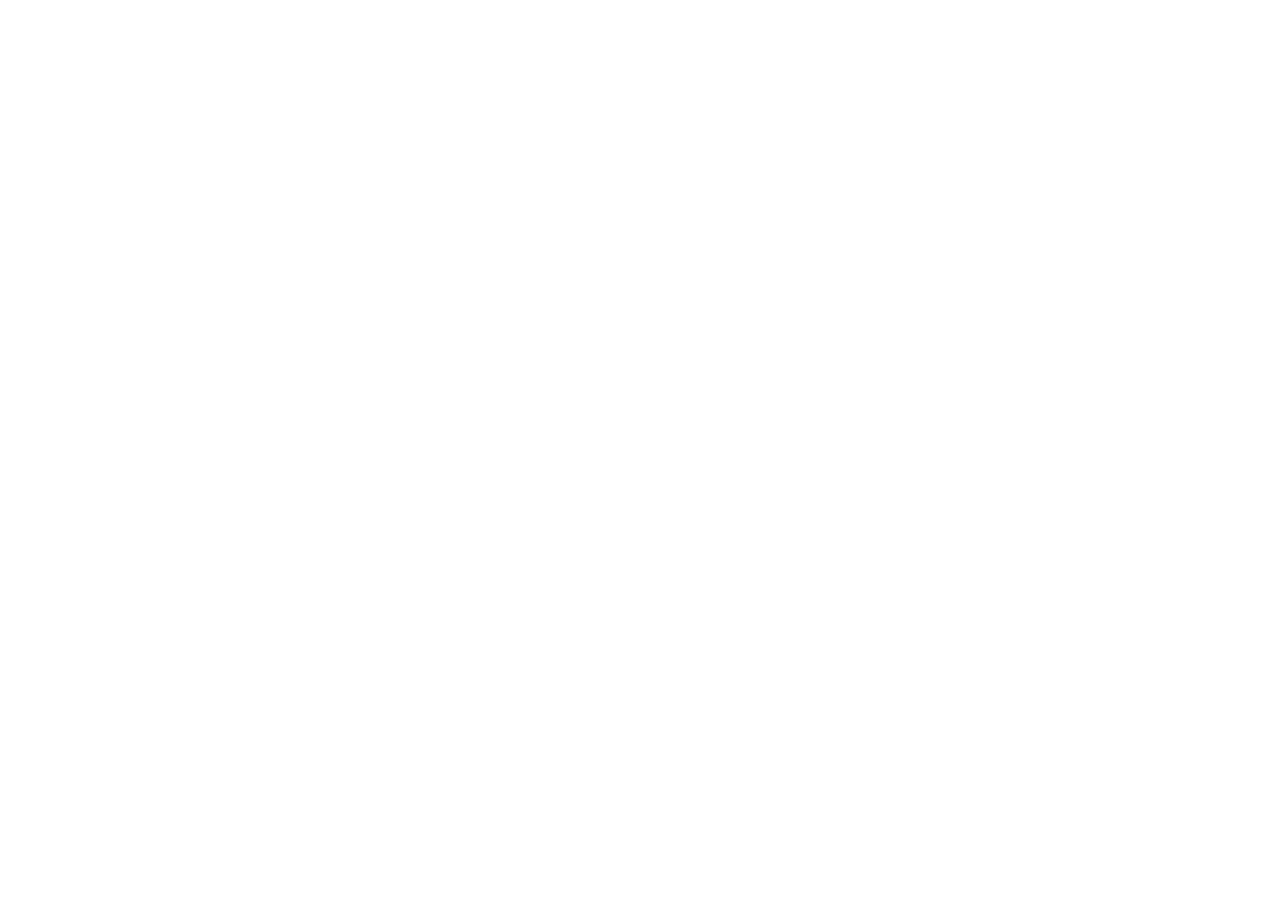
==== session.html @ c26ee6bb "feat: casi terminado inicio de sesion del usuario" ====
<!DOCTYPE html>
<html lang="en">
<head>
    <meta charset="UTF-8">
    <meta name="viewport" content="width=device-width, initial-scale=1.0">
    <title>Dashboard</title>
    <script defer type="module" src="script.js"></script>
    <link rel="stylesheet" href="style.css">
</head>
<body>
    <aside class="flex_col card"></aside>
    <header>
        <h1>SESION</h1>
    </header>
    <main>

    </main>
    <aside class="flex_col card"></aside>
</body>
</html>
---- style.css ----
:root {
    --font-color-sub: #666;
    --bg-color: #f9fafb;
    --main-color: #323232;
    --main-lightcolor: #454545;
    --main-hardcolor: #212121;
    --main-focus: #3b82f6;
    --highligt: #8b5df6;
    --highligt-transparent: #8b5df685;
}

* {
    font-family: system-ui, -apple-system, BlinkMacSystemFont, "Segoe UI",
        Roboto, Oxygen, Ubuntu, Cantarell, "Open Sans", "Helvetica Neue",
        sans-serif;
    box-sizing: border-box;
    transition: all 0.2s cubic-bezier(0.22, 0.61, 0.36, 1);
}

body,
html {
    overflow-x: hidden;
    background-color: var(--bg-color);
    background-image: linear-gradient(#e5e7eb 1px, #0000 0),
        linear-gradient(90deg, #e5e7eb 1px, #0000 0);
    background-size: 100px 100px;
}

body {
    margin: 0;
    height: 100vh;
    width: 100vw;
}

a {
    color: unset;
    text-decoration: none;
}

.flex {
    display: flex;
}

.flex_col {
    display: flex;
    flex-flow: column;
}

.grid {
    display: grid;
    grid-template-columns: repeat(auto-fill, minmax(200px, 1fr));
}

.grid_text_center {
    justify-content: center;
    place-items: center;
}

.wrap {
    flex-wrap: wrap;
}

.text_center {
    text-align: center;
}

.all_c {
    justify-content: center;
    justify-self: center;
    justify-items: center;
    align-content: center;
    align-self: center;
    align-items: center;
}

.j_sb {
    justify-content: space-between;
    align-content: space-between;
}

.j_se {
    justify-content: space-evenly;
    align-content: space-evenly;
}

.j_sa {
    justify-content: space-around;
    align-content: space-around;
}

.j_c {
    justify-content: center;
    align-content: center;
}

.relative {
    position: relative;
}

.absolute {
    position: absolute;
}

.fixed {
    position: fixed;
}

.centrar_absolutoX {
    left: 50%;
    transform: translateX(-50%);
}

.centrar_absolutoY {
    top: 50%;
    transform: translateY(-50%);
}

.unselected,
.unselected * {
    user-select: none;
    -moz-user-select: none;
    -webkit-user-select: none;
    -webkit-user-drag: none;
}

.no_display {
    display: none;
}

.hidden {
    visibility: hidden;
}

button,
.button {
    cursor: pointer;
    display: flex;
    justify-content: center;
    align-items: center;
    font-family: inherit;
    color: var(--bg-color);
    background-color: var(--main-color);
    border: none;
    width: 100%;
    padding: 12px 16px;
    font-size: inherit;
    gap: 8px;
    margin: 12px 0;
    cursor: pointer;
    border-radius: 10px;
    box-shadow: 0px 4px 0 var(--main-hardcolor);
    transition: none;
}

button:active,
.button:active {
    transform: translateY(3px);
    box-shadow: none;
    /* scale: 0.95; */
    background-color: var(--main-hardcolor);
}

header {
    gap: 1rem;
    padding: 1rem;
}

header img {
    width: 100px;
}

.logo h1 {
    z-index: 1;
    margin: 0;
}

main {
    flex-grow: 1;
}

#login {
    gap: 1rem;
}

#login input {
    background-image: url(https://www.svgrepo.com/show/532363/user-alt-1.svg);
    background-repeat: no-repeat;
    background-position: 10px;
    background-size: 1rem;
    padding: 0.5rem;
    padding-left: 2.3rem;
    font-size: 1rem;
    border-radius: 2px;
    border: var(--main-color) 0.1px solid;
    transition: none;
}

input:focus {
    border-color: var(--highligt) !important;
    outline: var(--highligt-transparent) solid 3px;
}

.card {
    overflow: hidden;
    background: var(--bg-color);
    border: 2px solid var(--main-color);
    box-shadow: 4px 4px var(--main-color);
    border-radius: 5px;
    display: flex;
    flex-direction: column;
    justify-content: flex-start;
    padding: 20px;
    gap: 10px;
    font-family: system-ui, -apple-system, BlinkMacSystemFont, "Segoe UI",
        Roboto, Oxygen, Ubuntu, Cantarell, "Open Sans", "Helvetica Neue",
        sans-serif;
}

.load_bar_animation {
    z-index: 0;
    background-color: #3b82f6;
    top: 0;
    bottom: 0;
    left: 0;
    right: 100%;
}

.logo:hover .load_bar_animation {
    right: 0%;
}
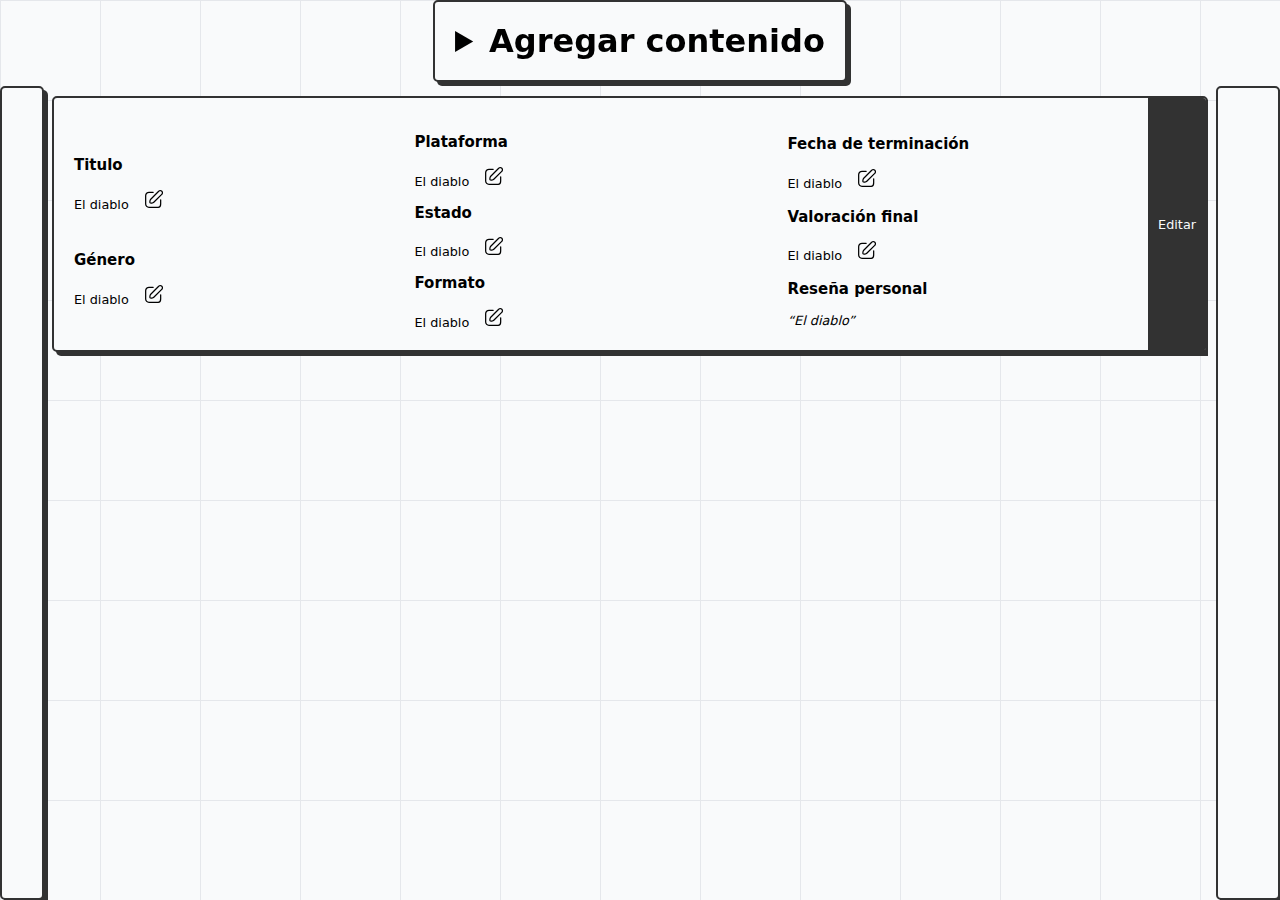
==== commit 0b0e0dba: "feat: un pequeño progreso con base del commit anterior" ====
--- a/session.html
+++ b/session.html
@@ -1,20 +1,207 @@
 <!DOCTYPE html>
 <html lang="en">
-<head>
-    <meta charset="UTF-8">
-    <meta name="viewport" content="width=device-width, initial-scale=1.0">
-    <title>Dashboard</title>
-    <script defer type="module" src="script.js"></script>
-    <link rel="stylesheet" href="style.css">
-</head>
-<body>
-    <aside class="flex_col card"></aside>
-    <header>
-        <h1>SESION</h1>
-    </header>
-    <main>
-
-    </main>
-    <aside class="flex_col card"></aside>
-</body>
-</html>+    <head>
+        <meta charset="UTF-8" />
+        <meta name="viewport" content="width=device-width, initial-scale=1.0" />
+        <title>Dashboard</title>
+        <script defer type="module" src="script.js"></script>
+        <link
+            rel="shortcut icon"
+            href="/assets/progress eye.png"
+            type="image/x-icon"
+        />
+        <link rel="stylesheet" href="style.css" />
+    </head>
+    <body class="flex_col relative">
+        <details class="card flex all_c fixed relative">
+            <summary class="pointer">
+                <h1 class="unselected">Agregar contenido</h1>
+            </summary>
+            <div id="search_bar" class="flex_col j_se relative">
+                <button id="contenido_personalizado" class="no_display">
+                    <strong>+</strong>Añadir Contenido Personalizado
+                </button>
+                <input
+                    type="text"
+                    id="search"
+                    name="search"
+                    placeholder="Películas, Series o Libros"
+                />
+                <ul id="dropdown" class="absolute"></ul>
+            </div>
+        </details>
+        <div id="pantalla_agregar" class="absolute flex_col all_c no_display">
+            <div class="card">
+                <div class="pantalla_agregar-header flex">
+                    <h2 class="unselected">
+                        <strong>+</strong> Agregar a tus progresos
+                    </h2>
+                    <div class="button_exit relative flex pointer">
+                        <div
+                            style="background-color: black"
+                            class="load_bar_animation absolute"
+                        ></div>
+                        <button class="exit relative all_c">x</button>
+                    </div>
+                </div>
+                <form id="pantalla_agregar-body" method="post" class="grid">
+                    <div class="grid_field flex_col">
+                        <h3>Nombre del Recurso</h3>
+                        <input
+                            name="titulo"
+                            required
+                            type="text"
+                            placeholder="Ex. Spider-Man 2"
+                        />
+                    </div>
+                    <div class="grid_field flex_col">
+                        <h3>Género</h3>
+                        <select name="genero">
+                            <option value="" selected>
+                                Seleccionar Género...
+                            </option>
+                            <option value="Otro" selected>Otro</option>
+                        </select>
+                    </div>
+                    <div class="grid_field flex_col">
+                        <h3>Plataforma</h3>
+                        <input
+                            required
+                            value=""
+                            list="plataformas"
+                            id="plataforma"
+                            name="plataforma"
+                            form="pantalla_agregar-body"
+                            placeholder="Ex. Netflix, Pluto TV, Hulu..."
+                        />
+                        <datalist id="plataformas">
+                            <option value="Otra">Otra</option>
+                            <option value="De la Web">De la Web</option>
+                            <option value="Archivo Multimedia">
+                                Archivo Multimedia (MP4, MOV, AVI...)
+                            </option>
+                        </datalist>
+                    </div>
+                    <div class="grid_field flex_col">
+                        <h3>Estado</h3>
+                        <select name="estado" form="pantalla_agregar-body">
+                            <option value="Pendiente">Pendiente</option>
+                            <option value="En Curso" selected>En Curso</option>
+                            <option value="Finalizado">Finalizado</option>
+                        </select>
+                    </div>
+                    <div class="grid_field flex_col">
+                        <h3>Formato</h3>
+                        <select name="formato" form="pantalla_agregar-body">
+                            <option value="" selected>
+                                Seleccionar Formato...
+                            </option>
+                            <option value="Libros">Libro</option>
+                            <option value="Series" selected>Serie</option>
+                            <option value="Películas">Película</option>
+                        </select>
+                    </div>
+                    <div class="grid_field flex_col">
+                        <h3>Fecha de Terminación</h3>
+                        <input type="date" name="fecha" />
+                    </div>
+                    <div class="grid_field flex_col">
+                        <h3>Valoración Final</h3>
+                        <select name="valoracion" form="pantalla_agregar-body">
+                            <option value="1" selected>&starf;</option>
+                            <option value="2" selected>&starf; &starf;</option>
+                            <option value="3" selected>
+                                &starf; &starf; &starf;
+                            </option>
+                            <option value="4" selected>
+                                &starf; &starf; &starf; &starf;
+                            </option>
+                            <option value="5" selected>
+                                &starf; &starf; &starf; &starf; &starf;
+                            </option>
+                        </select>
+                    </div>
+                    <div class="grid_field flex_col">
+                        <h3>Reseña Personal</h3>
+                        <textarea
+                            name="reseña"
+                            placeholder="Tu opinión personal sobre este contenido"
+                        ></textarea>
+                    </div>
+                    <input type="hidden" name="imagen" />
+                </form>
+                <div class="pantalla_agregar-footer">
+                    <button type="submit" form="pantalla_agregar-body">
+                        Añadir
+                    </button>
+                </div>
+            </div>
+        </div>
+        <main class="flex relative">
+            <aside id="filters" class="flex_col card"></aside>
+            <article>
+                <form class="flex wrap card j_sb">
+                    <svg-section class="flex all_c relative">
+                        <div class="load_bar_animation absolute"></div>
+                        <img class="relative"
+                            src="https://image.tmdb.org/t/p/w500//A7YDBDf9z1jvORT3omeD01Ez47S.jpg"
+                            alt=""
+                            srcset=""
+                        />
+                    </svg-section>
+                    <div class="proces_1 flex_col j_se">
+                        <div class="proces_hijo">
+                            <h3>Titulo</h3>
+                            <p convertir="input">El diablo</p>
+                        </div>
+                        <div class="proces_hijo">
+                            <h3>Género</h3>
+                            <p convertir="">El diablo</p>
+                        </div>
+                    </div>
+                    <div class="proces_2 flex_col j_se">
+                        <div class="proces_hijo">
+                            <h3>Plataforma</h3>
+                            <p convertir="input">El diablo</p>
+                        </div>
+                        <div class="proces_hijo">
+                            <h3>Estado</h3>
+                            <p convertir="estado">El diablo</p>
+                        </div>
+                        <div class="proces_hijo">
+                            <h3>Formato</h3>
+                            <p convertir="">El diablo</p>
+                        </div>
+                    </div>
+                    <div class="proces_3 flex_col j_se">
+                        <div class="proces_hijo">
+                            <h3>Fecha de terminación</h3>
+                            <p convertir="">El diablo</p>
+                        </div>
+                        <div class="proces_hijo">
+                            <h3>Valoración final</h3>
+                            <p convertir="">El diablo</p>
+                        </div>
+                        <div class="proces_hijo">
+                            <h3>Reseña personal</h3>
+                            <q convertir="">El diablo</q>
+                        </div>
+                    </div>
+                    <button>Editar</button>
+                </form>
+            </article>
+            <aside id="sections" class="flex_col card j_se">
+                <svg-section svg="deck" class="flex all_c relative">
+                </svg-section>
+                <svg-section svg="Libros" class="flex all_c relative">
+                </svg-section>
+                <svg-section svg="Películas" class="flex all_c relative">
+                </svg-section>
+                <svg-section svg="Series" class="flex all_c relative">
+                </svg-section>
+                <svg-section svg="logout" class="flex all_c relative">
+                </svg-section>
+            </aside>
+        </main>
+    </body>
+</html>
--- a/style.css
+++ b/style.css
@@ -19,6 +19,7 @@
 
 body,
 html {
+    height: 100vh;
     overflow-x: hidden;
     background-color: var(--bg-color);
     background-image: linear-gradient(#e5e7eb 1px, #0000 0),
@@ -48,7 +49,7 @@
 
 .grid {
     display: grid;
-    grid-template-columns: repeat(auto-fill, minmax(200px, 1fr));
+    grid-template-columns: repeat(2, 1fr);
 }
 
 .grid_text_center {
@@ -129,6 +130,10 @@
 
 .hidden {
     visibility: hidden;
+}
+
+.pointer {
+    cursor: pointer;
 }
 
 button,
@@ -163,6 +168,7 @@
 header {
     gap: 1rem;
     padding: 1rem;
+    flex-grow: 0.3;
 }
 
 header img {
@@ -175,7 +181,9 @@
 }
 
 main {
+    height: 100vh;
     flex-grow: 1;
+    gap: 8px;
 }
 
 #login {
@@ -184,11 +192,15 @@
 
 #login input {
     background-image: url(https://www.svgrepo.com/show/532363/user-alt-1.svg);
+}
+
+#login input,
+#search {
     background-repeat: no-repeat;
     background-position: 10px;
-    background-size: 1rem;
+    background-size: 1.5rem;
     padding: 0.5rem;
-    padding-left: 2.3rem;
+    padding-left: 2.5rem;
     font-size: 1rem;
     border-radius: 2px;
     border: var(--main-color) 0.1px solid;
@@ -201,16 +213,12 @@
 }
 
 .card {
-    overflow: hidden;
+    max-height: 100%;
     background: var(--bg-color);
     border: 2px solid var(--main-color);
     box-shadow: 4px 4px var(--main-color);
     border-radius: 5px;
-    display: flex;
-    flex-direction: column;
-    justify-content: flex-start;
     padding: 20px;
-    gap: 10px;
     font-family: system-ui, -apple-system, BlinkMacSystemFont, "Segoe UI",
         Roboto, Oxygen, Ubuntu, Cantarell, "Open Sans", "Helvetica Neue",
         sans-serif;
@@ -225,6 +233,329 @@
     right: 100%;
 }
 
-.logo:hover .load_bar_animation {
+details {
+    padding: 0 !important;
+    z-index: 1;
+}
+
+summary {
+    padding: 20px;
+}
+
+summary h1 {
+    display: inline;
+}
+
+summary::marker {
+    font-size: 2rem;
+    font-weight: 1000;
+}
+
+#search_bar {
+    padding: 0 20px 12px 20px;
+}
+
+#search {
+    background-image: url("assets/search.svg");
+    margin-block: 1rem 0;
+}
+
+#dropdown {
+    background-color: white;
+    top: 104.8px;
+    left: 0;
+    right: 0;
+    margin: 20px;
+    padding: 0;
+    max-height: 700px;
+    overflow-x: hidden;
+    overflow-y: auto;
+}
+
+h5 {
+    background-color: var(--main-lightcolor);
+    color: white;
+    padding: 5px;
+    margin: 0;
+    text-align: center;
+}
+
+li {
+    padding: 5px;
+    border-bottom: lightgray 0.5px solid;
+}
+
+li:hover,
+li:active {
+    background-color: var(--bg-color);
+}
+
+li div {
+    flex-grow: 1;
+    padding: 8px;
+}
+
+li img {
+    width: 70px;
+}
+
+h6,
+li q {
+    font-size: unset;
+    text-align: center;
+    align-content: center;
+    margin: 0;
+}
+
+li q {
+    color: var(--font-color-sub);
+    font-size: 0.9rem;
+}
+
+q {
+    font-style: italic;
+}
+
+li::marker {
+    content: "";
+}
+
+#pantalla_agregar {
+    padding: 2rem 4rem;
+    z-index: 100;
+    top: 0;
+    left: 0;
+    right: 0;
+    bottom: 0;
+    backdrop-filter: blur(2px);
+    background-image: radial-gradient(
+        rgba(255, 255, 255, 0.36),
+        rgba(0, 0, 0, 0.32)
+    );
+}
+
+#pantalla_agregar .card {
+    padding: 0;
+}
+
+.pantalla_agregar-header {
+    gap: 10px;
+    text-align: center;
+}
+
+.pantalla_agregar-header h2 {
+    flex-grow: 2;
+    margin: 0;
+    align-self: center;
+}
+
+#pantalla_agregar-body {
+    overflow-x: hidden;
+    overflow-y: auto;
+}
+
+#pantalla_agregar-body input, #pantalla_agregar-body select {
+    font-size: 1rem;
+}
+
+select[name="reseña"],
+select[name="reseña"] *,
+select[name="reseña"] *:hover {
+    color: gold;
+}
+
+textarea {
+    resize: none;
+}
+
+.pantalla_agregar-header > *,
+#pantalla_agregar-body,
+.pantalla_agregar-footer {
+    padding: 20px;
+    gap: 1rem;
+}
+
+.button_exit {
+    background-color: red;
+    flex-grow: 1;
+}
+
+.exit {
+    background-color: transparent;
+    z-index: 5;
+    border-radius: 0;
+    font-size: 1.5rem;
+    margin: 0;
+    padding: 0;
+    text-align: center;
+    display: flex;
+    justify-content: center;
+    font-weight: 700;
+    user-select: none;
+    box-shadow: none;
+}
+
+main {
+    padding-top: 85.6px;
+}
+
+.button_exit:hover .load_bar_animation,
+.button_exit:active .load_bar_animation,
+.logo:hover .load_bar_animation,
+.logo:active .load_bar_animation,
+svg-section:hover .load_bar_animation,
+svg-section:active .load_bar_animation {
     right: 0%;
 }
+
+article {
+    flex-grow: 1;
+    overflow-x: hidden;
+    overflow-y: auto;
+    font-size: 0.8rem;
+}
+
+form img {
+    max-height: 263px;
+    z-index: 1;
+}
+
+img, svg {
+    position: relative;
+}
+
+article form {
+    overflow-y: hidden;
+    overflow-x: auto;
+    padding: 0;
+    padding: 0 !important;
+    margin-top: 10px;
+}
+
+article form > *{
+    padding: 20px;
+    flex-grow: 1 ;
+    flex-basis: min-content;
+}
+
+article form > :first-child,
+article form > :last-child{
+    padding: 0;
+    margin: 0;
+    border-radius: 0;
+    flex-grow: 0 !important;
+}
+
+form:hover .load_bar_animation.absolute {
+	right: 0%;
+}
+
+article p {
+    cursor: text;
+}
+
+article p:hover {
+    color: gray;
+    text-shadow: 2px 2px 2px var(--highligt), 0 0 1em var(--main-focus), 0 0 0.2em var(--main-focus);
+}
+
+article p::after {
+    content: url("assets/edit.svg");
+    margin: 15px;
+    cursor: pointer;
+}
+
+article p,article input, article select {
+    display: inline;
+}
+
+article form button{
+    padding: 10px !important;
+}
+
+svg-section:hover svg,
+svg-section:active svg {
+    transform: scale(1.15);
+}
+
+aside > * {
+    cursor: pointer;
+}
+
+#sections {
+    gap: 0;
+    padding: 0;
+}
+
+#sections > * {
+    padding: 10px;
+    width: 60px;
+    flex-grow: 4;
+}
+
+#sections > :last-child {
+    flex-grow: 1;
+}
+
+@media (max-width: 500px) {
+    * {
+        font-size: 0.9rem;
+    }
+
+    h1 {
+        font-size: 1.5rem;
+    }
+
+    .grid {
+        grid-template-columns: 1fr;
+    }
+
+    .load_bar_animation {
+        right: 0;
+        opacity: 0;
+    }
+
+    div:active .load_bar_animation,
+    svg-section:active .load_bar_animation {
+        opacity: 1;
+    }
+
+    #dropdown {
+        max-height: 600px;
+    }
+
+    main {
+        flex-direction: column;
+        padding-top: 95px;
+    }
+
+    article {
+        order: 1;
+    }
+
+    article form > *{
+        flex-direction: column !important;
+        padding: 10px;
+    }
+
+    form img {
+        max-width: 150px;
+    }
+
+    #filters {
+        order: 2;
+    }
+
+    #sections {
+        order: 3;
+        flex-direction: row;
+    }
+
+    #sections > * {
+        flex-grow: 1 !important;
+    }
+
+    svg {
+        width: 50px;
+    }
+}
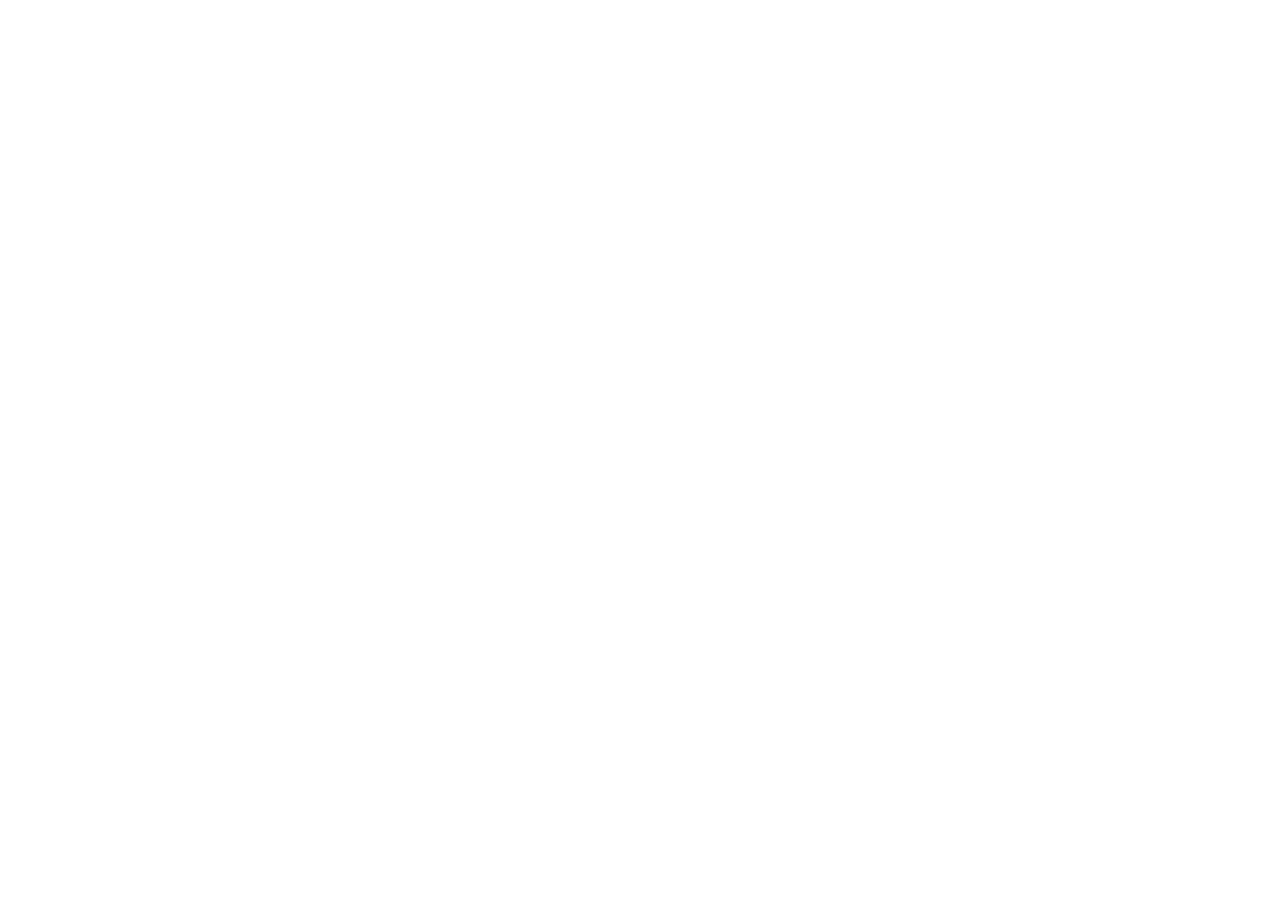
==== commit 80185ea5: "feat: si" ====
--- a/session.html
+++ b/session.html
@@ -80,6 +80,7 @@
                             <option value="Archivo Multimedia">
                                 Archivo Multimedia (MP4, MOV, AVI...)
                             </option>
+                            <option value="No digital">No digital</option>
                         </datalist>
                     </div>
                     <div class="grid_field flex_col">
@@ -138,57 +139,10 @@
             </div>
         </div>
         <main class="flex relative">
-            <aside id="filters" class="flex_col card"></aside>
-            <article>
-                <form class="flex wrap card j_sb">
-                    <svg-section class="flex all_c relative">
-                        <div class="load_bar_animation absolute"></div>
-                        <img class="relative"
-                            src="https://image.tmdb.org/t/p/w500//A7YDBDf9z1jvORT3omeD01Ez47S.jpg"
-                            alt=""
-                            srcset=""
-                        />
-                    </svg-section>
-                    <div class="proces_1 flex_col j_se">
-                        <div class="proces_hijo">
-                            <h3>Titulo</h3>
-                            <p convertir="input">El diablo</p>
-                        </div>
-                        <div class="proces_hijo">
-                            <h3>Género</h3>
-                            <p convertir="">El diablo</p>
-                        </div>
-                    </div>
-                    <div class="proces_2 flex_col j_se">
-                        <div class="proces_hijo">
-                            <h3>Plataforma</h3>
-                            <p convertir="input">El diablo</p>
-                        </div>
-                        <div class="proces_hijo">
-                            <h3>Estado</h3>
-                            <p convertir="estado">El diablo</p>
-                        </div>
-                        <div class="proces_hijo">
-                            <h3>Formato</h3>
-                            <p convertir="">El diablo</p>
-                        </div>
-                    </div>
-                    <div class="proces_3 flex_col j_se">
-                        <div class="proces_hijo">
-                            <h3>Fecha de terminación</h3>
-                            <p convertir="">El diablo</p>
-                        </div>
-                        <div class="proces_hijo">
-                            <h3>Valoración final</h3>
-                            <p convertir="">El diablo</p>
-                        </div>
-                        <div class="proces_hijo">
-                            <h3>Reseña personal</h3>
-                            <q convertir="">El diablo</q>
-                        </div>
-                    </div>
-                    <button>Editar</button>
-                </form>
+            <article class="relative">
+                <section id="salvapantallas" class="absolute unselected flex all_c">
+                    Sin progresos en tu vida, cambia ;)
+                </section>
             </article>
             <aside id="sections" class="flex_col card j_se">
                 <svg-section svg="deck" class="flex all_c relative">
--- a/style.css
+++ b/style.css
@@ -183,7 +183,6 @@
 main {
     height: 100vh;
     flex-grow: 1;
-    gap: 8px;
 }
 
 #login {
@@ -235,7 +234,7 @@
 
 details {
     padding: 0 !important;
-    z-index: 1;
+    z-index: 15;
 }
 
 summary {
@@ -395,10 +394,6 @@
     box-shadow: none;
 }
 
-main {
-    padding-top: 85.6px;
-}
-
 .button_exit:hover .load_bar_animation,
 .button_exit:active .load_bar_animation,
 .logo:hover .load_bar_animation,
@@ -413,6 +408,20 @@
     overflow-x: hidden;
     overflow-y: auto;
     font-size: 0.8rem;
+    padding: 8px;
+    margin-top: 85.6px;
+}
+
+article section {
+    top: 0;
+    left: 0;
+    right: 0;
+    bottom: 0;
+    z-index: 1;
+    cursor: default;
+    font-size: 2rem;
+    font-weight: bolder;
+    color: var(--font-color-sub);
 }
 
 form img {
@@ -422,6 +431,10 @@
 
 img, svg {
     position: relative;
+}
+
+svg {
+    width: 60px;
 }
 
 article form {
@@ -430,6 +443,7 @@
     padding: 0;
     padding: 0 !important;
     margin-top: 10px;
+    z-index: 5;
 }
 
 article form > *{
@@ -454,12 +468,12 @@
     cursor: text;
 }
 
-article p:hover {
-    color: gray;
+article p:hover, article q:hover {
     text-shadow: 2px 2px 2px var(--highligt), 0 0 1em var(--main-focus), 0 0 0.2em var(--main-focus);
-}
-
-article p::after {
+    font-weight: bold;
+}
+
+article p::after, article q::after {
     content: url("assets/edit.svg");
     margin: 15px;
     cursor: pointer;
@@ -526,11 +540,15 @@
 
     main {
         flex-direction: column;
-        padding-top: 95px;
     }
 
     article {
         order: 1;
+        margin-top: 95px;
+    }
+
+    article form {
+        flex-direction: column;
     }
 
     article form > *{
@@ -542,10 +560,6 @@
         max-width: 150px;
     }
 
-    #filters {
-        order: 2;
-    }
-
     #sections {
         order: 3;
         flex-direction: row;
@@ -559,3 +573,9 @@
         width: 50px;
     }
 }
+
+@media (min-width: 1080px) {
+    article form div {
+        flex-direction: row !important;
+    }
+}
